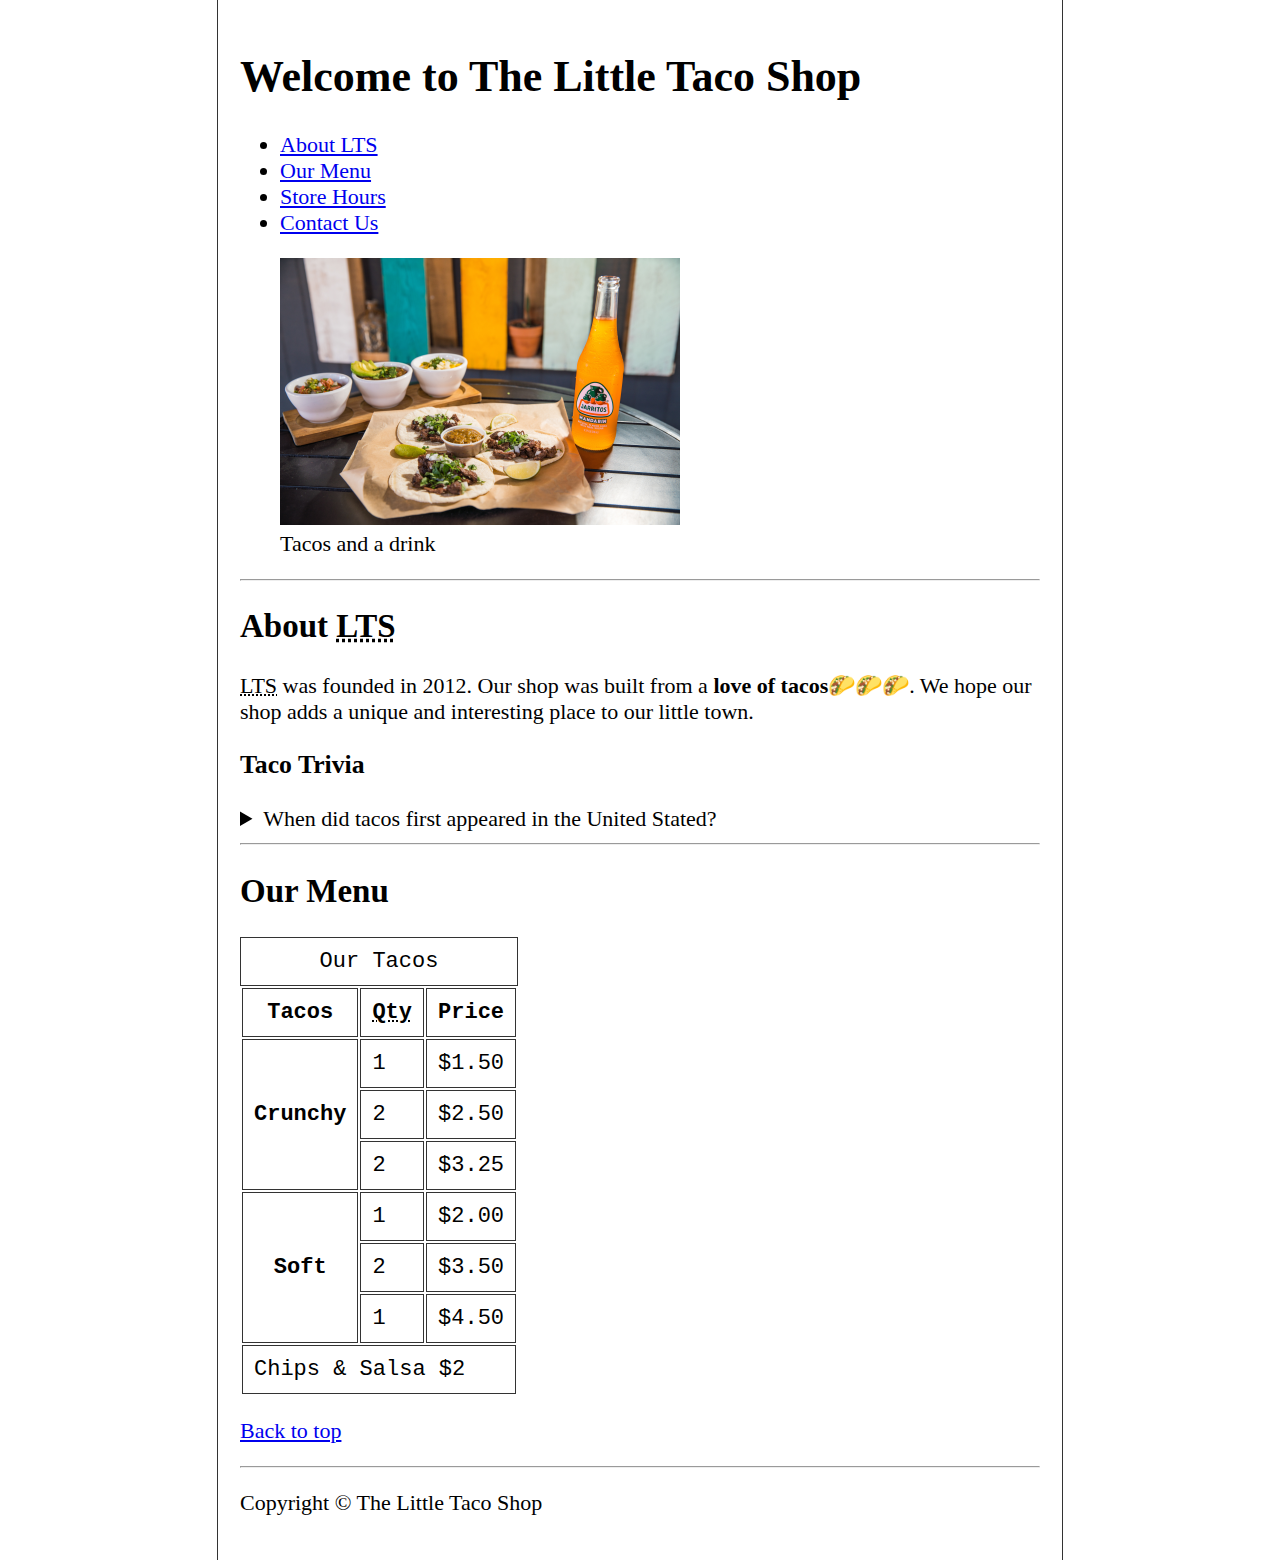
==== index.html @ 8175b2c3 "all files added" ====
<!DOCTYPE html>
<html lang="en">
<head>
    <meta charset="UTF-8">
    <meta name="viewport" content="width=device-width, initial-scale=1.0">
    <meta name="author" content="Aman Chouhan">
    <meta name="description" content="The official website of The Little Taco Shop">
    <title>The Little Taco Shop</title>
    <link rel="icon" href="favicon.ico" type="img/x-icon">
    <link rel="stylesheet" href="css/style.css">
</head>
<body>

    <header>
        <h1>Welcome to The Little Taco Shop</h1>
        <nav aria-label="primary-navigation">
            <ul>
                <li>
                    <a href="#about">About <abbr title="The Little Taco Shop">LTS</abbr></a>
                </li>
                <li>
                    <a href="#menu">Our Menu</a>
                </li>
                <li>
                    <a href="hours.html">Store Hours</a>
                </li>
                <li>
                    <a href="contact.html">Contact Us</a>
                </li>
            </ul>
        </nav>
        <figure>
            <img src="img\tacos_and_drink_400x267.png" alt="Tacos and a drink" title="We love tacos!" width="400" height="267">
            <figcaption>Tacos and a drink</figcaption>
        </figure>
    </header>
    <hr>
    <main>
        <article id="about">
        <h2>About <abbr title="The Little Taco Shop">LTS</abbr></h2>
        <p><abbr title="The Little Taco Shop">LTS</abbr> was founded in <time datetime="2012"> 2012</time>. Our shop was built from a <strong>love of tacos</strong>🌮🌮🌮. We hope our shop adds a unique and interesting place to our little town.</p>
        <h3>Taco Trivia</h3>
        <aside>
            <details>
                <summary>
                    When did tacos first appeared in the United Stated?
                </summary>
                <p>
                    The earliest mention of tacos in the united states in a newspaper from <time datetime="1905">1905</time>. (Source: <cite> <a href="https://www.smithsonianmag.com/arts-culture/where-did-the-taco-come-from-81228162/" target="_blank">Smithsonian Magazine</a></cite>)
                </p>
            </details>
        </aside>
        </article>

        <hr>

        <article id="menu">
        <h2>Our Menu</h2>
        <table>
            <caption>Our Tacos</caption>
            <thead>
                <tr>
                    <th>Tacos</th>
                    <th scope="col"><abbr title="Quantity">Qty</abbr></th>
                    <th scope="col">Price</th>
                </tr>
            </thead>
            <tbody>
                <tr>
                    <th scope="row" rowspan="3">Crunchy</th>
                    <td>1</td>
                    <td>$1.50</td>
                </tr>
                <tr>
                    <td>2</td>
                    <td>$2.50</td>
                </tr>
                <tr>
                    <td>2</td>
                    <td>$3.25</td>
                </tr>   
                <tr>
                    <th rowspan="3">Soft</th>
                    <td>1</td>
                    <td>$2.00</td>
                </tr>
                <tr>
                    <td>2</td>
                    <td>$3.50</td>
                </tr>
                <tr>
                    <td>1</td>
                    <td>$4.50</td>
                </tr>
            </tbody>
            <tfoot>
                <tr>
                    <td colspan="3">
                        Chips &amp; Salsa $2
                    </td>
                </tr>
            </tfoot>
        </table>
        </article>
    </main>
    <footer>
        <p>
            <a href="#">Back to top</a>
        </p>
        <hr>
        <p>
            Copyright &copy; The Little Taco Shop
        </p>
    </footer>
</body>
</html>
---- css/style.css ----
html {
    font-size: 22px;
}

body {
    min-height: 100vh;
    max-width: 800px;
    margin: 0 auto;
    padding: 1rem;
    border-left: 1px solid #333;
    border-right: 1px solid #333;
}

th, td, caption {
    border: 1px solid #333;
    font-family: 'Courier New', Courier, monospace;
    border-collapse: separate;
    padding: 0.5rem;
}
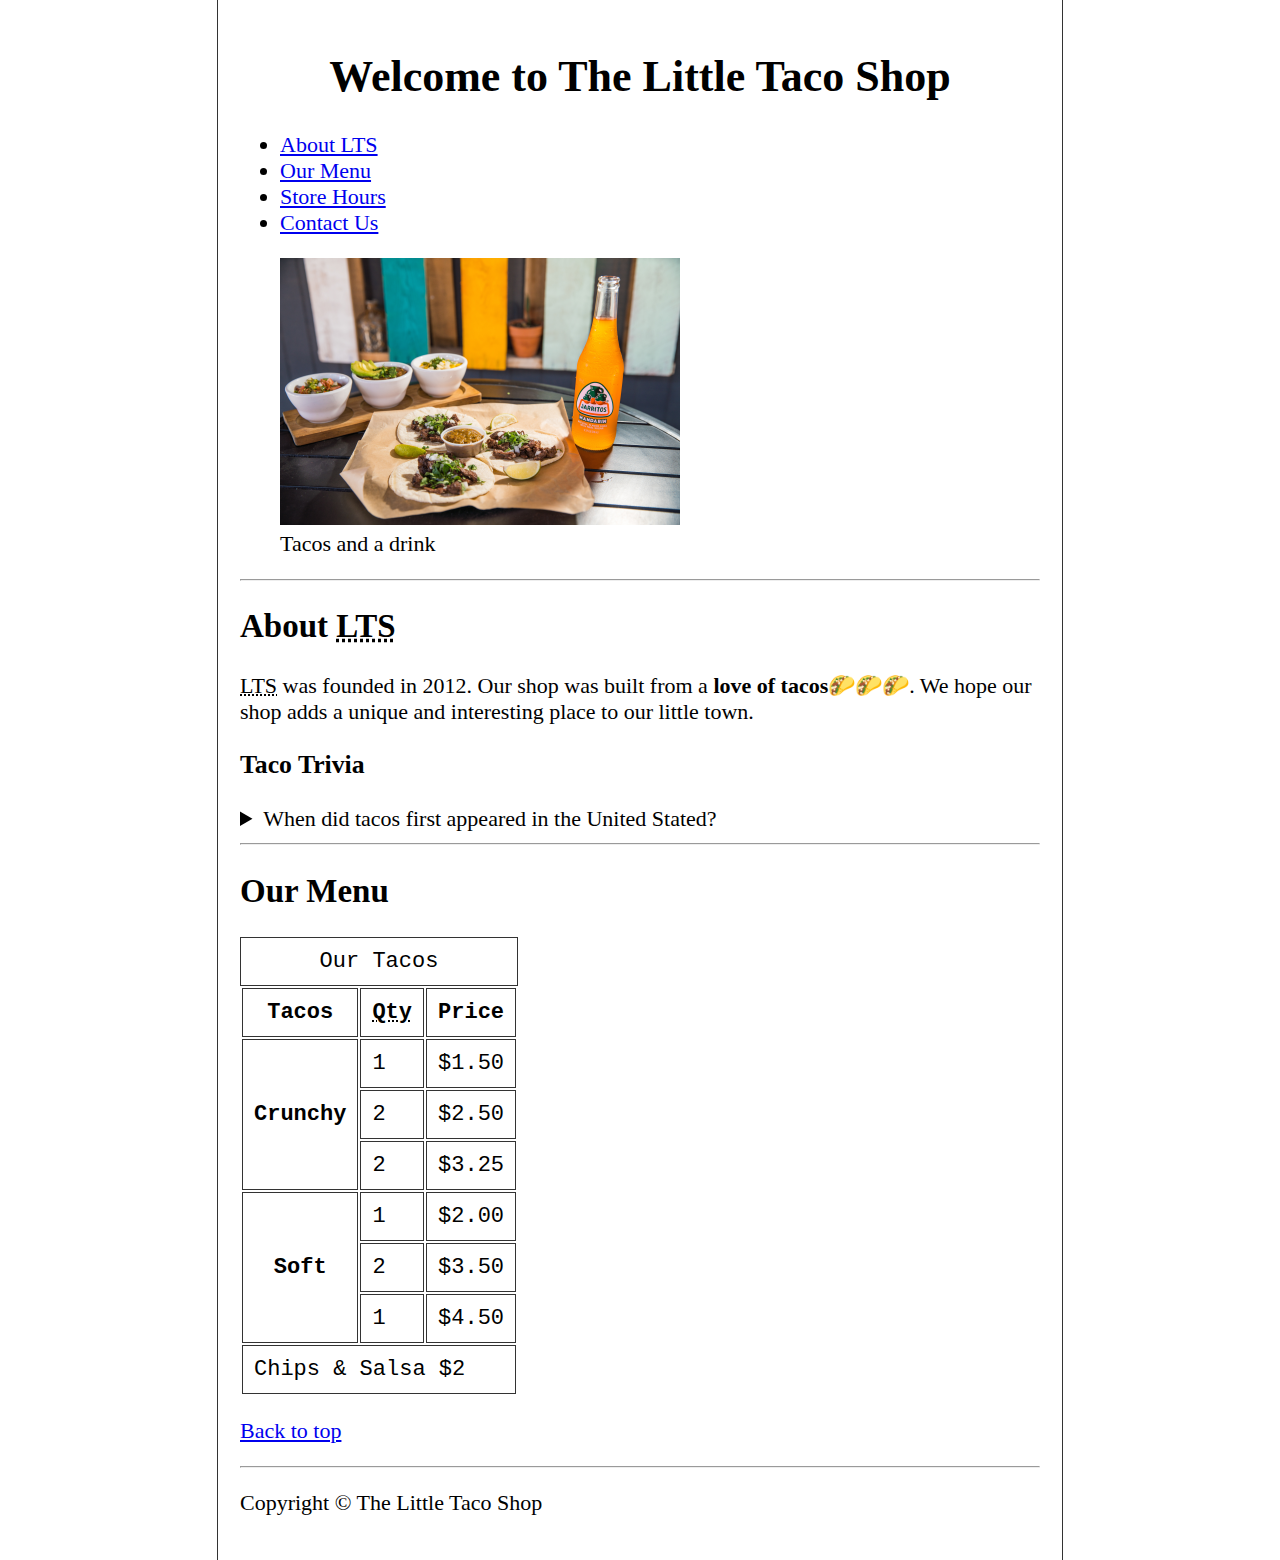
==== commit 867f54c0: "The heading has been centered and a file has been renamed" ====
--- a/index.html
+++ b/index.html
@@ -1,116 +1,126 @@
 <!DOCTYPE html>
 <html lang="en">
+
 <head>
-    <meta charset="UTF-8">
-    <meta name="viewport" content="width=device-width, initial-scale=1.0">
-    <meta name="author" content="Aman Chouhan">
-    <meta name="description" content="The official website of The Little Taco Shop">
-    <title>The Little Taco Shop</title>
-    <link rel="icon" href="favicon.ico" type="img/x-icon">
-    <link rel="stylesheet" href="css/style.css">
+  <meta charset="UTF-8">
+  <meta name="viewport" content="width=device-width, initial-scale=1.0">
+  <meta name="author" content="Aman Chouhan" />
+  <meta name="description" content="The official website of The Little Taco Shop">
+  <title>The Little Taco Shop</title>
+  <link rel="icon" href="favicon.ico" type="img/x-icon">
+  <link rel="stylesheet" href="css/style.css">
 </head>
+
 <body>
+  <header>
+    <h1 class="welcome">Welcome to The Little Taco Shop</h1>
+    <nav aria-label="primary-navigation">
+      <ul>
+        <li>
+          <a href="#about">About <abbr title="The Little Taco Shop">LTS</abbr></a>
+        </li>
+        <li>
+          <a href="#menu">Our Menu</a>
+        </li>
+        <li>
+          <a href="hours.html">Store Hours</a>
+        </li>
+        <li>
+          <a href="contact.html">Contact Us</a>
+        </li>
+      </ul>
+    </nav>
+    <figure>
+      <img src="img/tacos_and_drink_400x267.png" alt="Tacos and a drink" title="We love tacos!" width="400"
+        height="267" />
+      <figcaption>Tacos and a drink</figcaption>
+    </figure>
+  </header>
+  <hr />
+  <main>
+    <article id="about">
+      <h2>About <abbr title="The Little Taco Shop">LTS</abbr></h2>
+      <p>
+        <abbr title="The Little Taco Shop">LTS</abbr> was founded in
+        <time datetime="2012"> 2012</time>. Our shop was built from a
+        <strong>love of tacos</strong>🌮🌮🌮. We hope our shop adds a unique
+        and interesting place to our little town.
+      </p>
+      <h3>Taco Trivia</h3>
+      <aside>
+        <details>
+          <summary>
+            When did tacos first appeared in the United Stated?
+          </summary>
+          <p>
+            The earliest mention of tacos in the united states in a newspaper
+            from <time datetime="1905">1905</time>. (Source:
+            <cite>
+              <a href="https://www.smithsonianmag.com/arts-culture/where-did-the-taco-come-from-81228162/"
+                target="_blank">Smithsonian Magazine</a></cite>)
+          </p>
+        </details>
+      </aside>
+    </article>
 
-    <header>
-        <h1>Welcome to The Little Taco Shop</h1>
-        <nav aria-label="primary-navigation">
-            <ul>
-                <li>
-                    <a href="#about">About <abbr title="The Little Taco Shop">LTS</abbr></a>
-                </li>
-                <li>
-                    <a href="#menu">Our Menu</a>
-                </li>
-                <li>
-                    <a href="hours.html">Store Hours</a>
-                </li>
-                <li>
-                    <a href="contact.html">Contact Us</a>
-                </li>
-            </ul>
-        </nav>
-        <figure>
-            <img src="img\tacos_and_drink_400x267.png" alt="Tacos and a drink" title="We love tacos!" width="400" height="267">
-            <figcaption>Tacos and a drink</figcaption>
-        </figure>
-    </header>
     <hr>
-    <main>
-        <article id="about">
-        <h2>About <abbr title="The Little Taco Shop">LTS</abbr></h2>
-        <p><abbr title="The Little Taco Shop">LTS</abbr> was founded in <time datetime="2012"> 2012</time>. Our shop was built from a <strong>love of tacos</strong>🌮🌮🌮. We hope our shop adds a unique and interesting place to our little town.</p>
-        <h3>Taco Trivia</h3>
-        <aside>
-            <details>
-                <summary>
-                    When did tacos first appeared in the United Stated?
-                </summary>
-                <p>
-                    The earliest mention of tacos in the united states in a newspaper from <time datetime="1905">1905</time>. (Source: <cite> <a href="https://www.smithsonianmag.com/arts-culture/where-did-the-taco-come-from-81228162/" target="_blank">Smithsonian Magazine</a></cite>)
-                </p>
-            </details>
-        </aside>
-        </article>
 
-        <hr>
+    <article id="menu">
+      <h2>Our Menu</h2>
+      <table>
+        <caption>
+          Our Tacos
+        </caption>
+        <thead>
+          <tr>
+            <th>Tacos</th>
+            <th scope="col"><abbr title="Quantity">Qty</abbr></th>
+            <th scope="col">Price</th>
+          </tr>
+        </thead>
+        <tbody>
+          <tr>
+            <th scope="row" rowspan="3">Crunchy</th>
+            <td>1</td>
+            <td>$1.50</td>
+          </tr>
+          <tr>
+            <td>2</td>
+            <td>$2.50</td>
+          </tr>
+          <tr>
+            <td>2</td>
+            <td>$3.25</td>
+          </tr>
+          <tr>
+            <th rowspan="3">Soft</th>
+            <td>1</td>
+            <td>$2.00</td>
+          </tr>
+          <tr>
+            <td>2</td>
+            <td>$3.50</td>
+          </tr>
+          <tr>
+            <td>1</td>
+            <td>$4.50</td>
+          </tr>
+        </tbody>
+        <tfoot>
+          <tr>
+            <td colspan="3">Chips &amp; Salsa $2</td>
+          </tr>
+        </tfoot>
+      </table>
+    </article>
+  </main>
+  <footer>
+    <p>
+      <a href="#">Back to top</a>
+    </p>
+    <hr>
+    <p>Copyright &copy; The Little Taco Shop</p>
+  </footer>
+</body>
 
-        <article id="menu">
-        <h2>Our Menu</h2>
-        <table>
-            <caption>Our Tacos</caption>
-            <thead>
-                <tr>
-                    <th>Tacos</th>
-                    <th scope="col"><abbr title="Quantity">Qty</abbr></th>
-                    <th scope="col">Price</th>
-                </tr>
-            </thead>
-            <tbody>
-                <tr>
-                    <th scope="row" rowspan="3">Crunchy</th>
-                    <td>1</td>
-                    <td>$1.50</td>
-                </tr>
-                <tr>
-                    <td>2</td>
-                    <td>$2.50</td>
-                </tr>
-                <tr>
-                    <td>2</td>
-                    <td>$3.25</td>
-                </tr>   
-                <tr>
-                    <th rowspan="3">Soft</th>
-                    <td>1</td>
-                    <td>$2.00</td>
-                </tr>
-                <tr>
-                    <td>2</td>
-                    <td>$3.50</td>
-                </tr>
-                <tr>
-                    <td>1</td>
-                    <td>$4.50</td>
-                </tr>
-            </tbody>
-            <tfoot>
-                <tr>
-                    <td colspan="3">
-                        Chips &amp; Salsa $2
-                    </td>
-                </tr>
-            </tfoot>
-        </table>
-        </article>
-    </main>
-    <footer>
-        <p>
-            <a href="#">Back to top</a>
-        </p>
-        <hr>
-        <p>
-            Copyright &copy; The Little Taco Shop
-        </p>
-    </footer>
-</body>
 </html>--- a/css/style.css
+++ b/css/style.css
@@ -1,5 +1,9 @@
 html {
     font-size: 22px;
+}
+
+.welcome {
+    text-align: center;
 }
 
 body {
